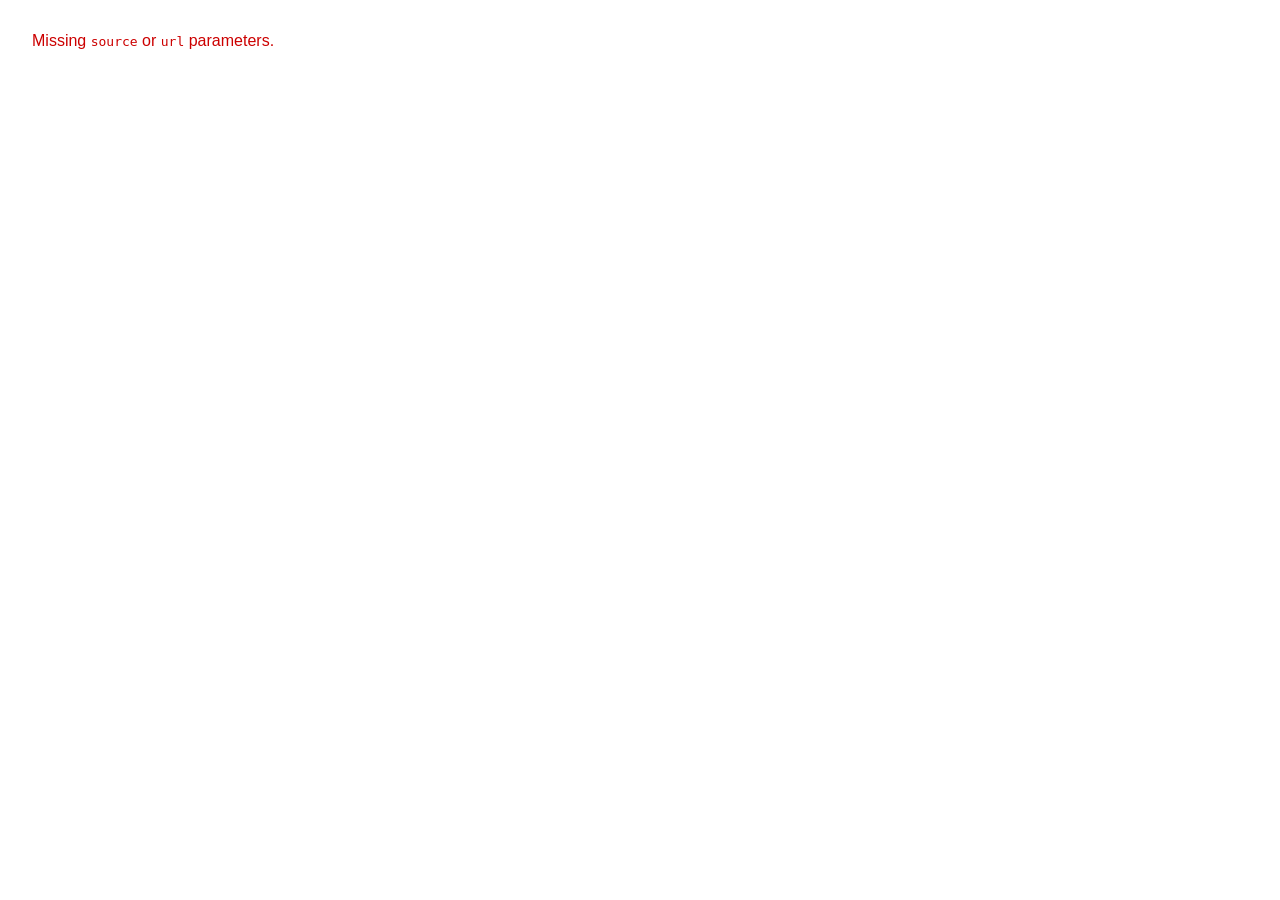
==== crates/rustyweb-lib/static/replay/viewer.html @ c610fc1f "partially working" ====
<!DOCTYPE html>
<html lang="en">
<head>
  <meta charset="UTF-8">
  <meta name="viewport" content="width=device-width, initial-scale=1.0">
  <title>Replay</title>
  <style>
    * { margin: 0; padding: 0; box-sizing: border-box; }
    html, body { height: 100%; }
    iframe { width: 100%; height: 100%; border: none; display: block; }
    #error { padding: 2rem; font-family: sans-serif; color: #c00; }
  </style>
</head>
<body>
  <iframe id="replay_iframe"></iframe>
  <script>
    (async function () {
      const params = new URLSearchParams(window.location.search);
      const source = params.get('source'); // e.g. /files/a926c132
      const url    = params.get('url');
      const ts     = params.get('ts') || '';

      if (!source || !url) {
        document.body.innerHTML =
          '<div id="error">Missing <code>source</code> or <code>url</code> parameters.</div>';
        return;
      }

      // Derive collection ID from source path (/files/{id} → {id})
      // collName must equal the URL path segment after /replay/ so the SW's getColl() lookup matches.
      const collId        = source.split('/').pop();
      const archivePrefix = `/replay/${collId}/`;
      const collName      = collId;

      try {
        await navigator.serviceWorker.register(
          '/replay/sw.js?replayPrefix=',
          { scope: '/replay/' }
        );

        await navigator.serviceWorker.ready;

        // Wait for the SW to confirm the collection is ready.
        const collReady = new Promise(resolve => {
          navigator.serviceWorker.addEventListener('message', function handler(e) {
            if (e.data.msg_type === 'collAdded' && e.data.name === collName) {
              navigator.serviceWorker.removeEventListener('message', handler);
              resolve();
            }
          });
        });

        const msg = {
          msg_type: 'addColl',
          name: collName,
          type: 'live',
          file: { sourceUrl: 'proxy:' },
          skipExisting: true,
          extraConfig: {
            prefix: '',
            isLive: false,
            baseUrl: archivePrefix,
            baseUrlAppendReplay: true,
            noPostToGet: true,
            archivePrefix: archivePrefix,
            archiveMod: 'ir_',
            injectScripts: [],
          },
        };

        const ctrl = navigator.serviceWorker.controller;
        if (ctrl) {
          ctrl.postMessage(msg);
        } else {
          navigator.serviceWorker.addEventListener('controllerchange', () => {
            navigator.serviceWorker.controller.postMessage(msg);
          });
        }

        await collReady;

        document.getElementById('replay_iframe').src =
          `${archivePrefix}${ts}mp_/${url}`;
      } catch (e) {
        document.body.innerHTML =
          `<div id="error">Replay error: ${e.message}</div>`;
      }
    })();
  </script>
</body>
</html>
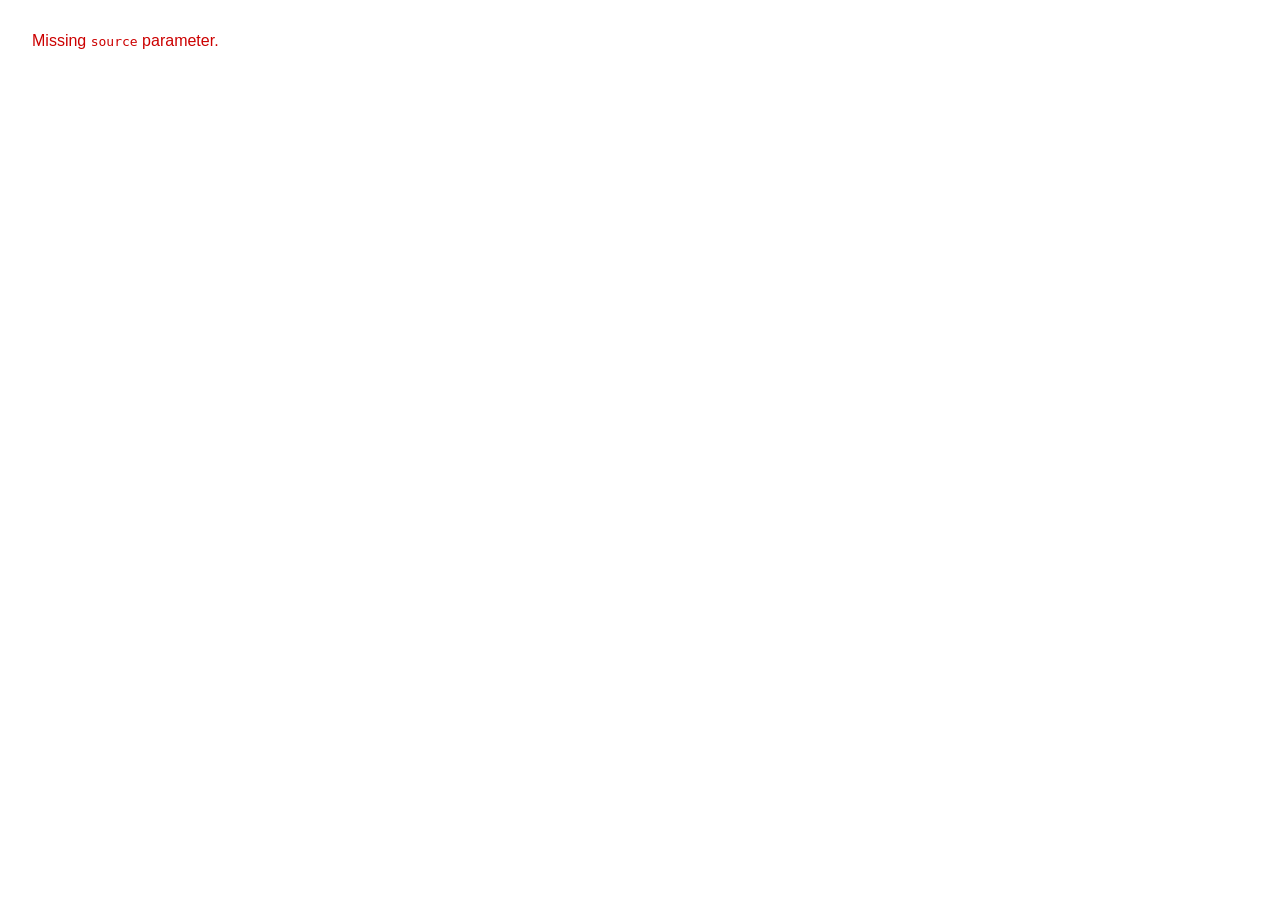
==== commit 4e25a26f: "Redesign to WACZ-direct replay Switch from a pywb-style server-side proxy (CDX store + per-resource " ====
--- a/crates/rustyweb-lib/static/replay/viewer.html
+++ b/crates/rustyweb-lib/static/replay/viewer.html
@@ -4,87 +4,103 @@
   <meta charset="UTF-8">
   <meta name="viewport" content="width=device-width, initial-scale=1.0">
   <title>Replay</title>
+  <script src="ui.js"></script>
   <style>
     * { margin: 0; padding: 0; box-sizing: border-box; }
     html, body { height: 100%; }
-    iframe { width: 100%; height: 100%; border: none; display: block; }
-    #error { padding: 2rem; font-family: sans-serif; color: #c00; }
+    body { display: flex; flex-direction: column; font-family: sans-serif; }
+
+    #banner {
+      flex: 0 0 auto;
+      display: flex;
+      align-items: center;
+      gap: 0.75rem;
+      padding: 0.5rem 0.9rem;
+      background: #1a1a2e;
+      color: #eee;
+      font-size: 0.85rem;
+      border-bottom: 1px solid #000;
+    }
+    #banner a.home {
+      color: #fff;
+      font-weight: bold;
+      text-decoration: none;
+      font-size: 1rem;
+    }
+    #banner a.home:hover { text-decoration: underline; }
+    #collection-name {
+      background: #16213e;
+      padding: 0.15rem 0.5rem;
+      border-radius: 3px;
+      color: #9ecbff;
+      white-space: nowrap;
+    }
+    #current-url {
+      color: #bbb;
+      font-family: monospace;
+      font-size: 0.8rem;
+      overflow: hidden;
+      text-overflow: ellipsis;
+      white-space: nowrap;
+      flex: 1;
+      min-width: 0;
+    }
+
+    #replay-container { flex: 1 1 auto; position: relative; min-height: 0; }
+    replay-web-page { display: block; width: 100%; height: 100%; }
+    #error { padding: 2rem; color: #c00; }
   </style>
 </head>
 <body>
-  <iframe id="replay_iframe"></iframe>
+  <div id="banner">
+    <a class="home" href="/">rustyweb</a>
+    <span id="collection-name"></span>
+    <span id="current-url"></span>
+  </div>
+  <div id="replay-container"></div>
+
   <script>
-    (async function () {
+    (function () {
       const params = new URLSearchParams(window.location.search);
       const source = params.get('source'); // e.g. /files/a926c132
-      const url    = params.get('url');
+      const url    = params.get('url') || '';
       const ts     = params.get('ts') || '';
+      const name   = params.get('name') || '';
 
-      if (!source || !url) {
+      if (!source) {
         document.body.innerHTML =
-          '<div id="error">Missing <code>source</code> or <code>url</code> parameters.</div>';
+          '<div id="error">Missing <code>source</code> parameter.</div>';
         return;
       }
 
-      // Derive collection ID from source path (/files/{id} → {id})
-      // collName must equal the URL path segment after /replay/ so the SW's getColl() lookup matches.
-      const collId        = source.split('/').pop();
-      const archivePrefix = `/replay/${collId}/`;
-      const collName      = collId;
+      const collId = source.split('/').pop();
 
-      try {
-        await navigator.serviceWorker.register(
-          '/replay/sw.js?replayPrefix=',
-          { scope: '/replay/' }
-        );
+      document.getElementById('collection-name').textContent = name || collId;
+      document.getElementById('current-url').textContent = url;
 
-        await navigator.serviceWorker.ready;
+      // Mount the ReplayWebPage component in WACZ-direct mode: it reads the
+      // WACZ from `source` (our /files/{id} byte-range endpoint), extracts the
+      // internal CDX into IndexedDB, and serves all resources client-side.
+      const rp = document.createElement('replay-web-page');
+      rp.setAttribute('source', source);
+      rp.setAttribute('coll', collId);
+      rp.setAttribute('embed', 'replayonly');
+      // Absolute base so the SW resolves to /replay/sw.js regardless of the
+      // page path. The default "./replay/" would resolve relative to
+      // /replay/viewer → /replay/replay/sw.js (404).
+      rp.setAttribute('replaybase', '/replay/');
+      rp.setAttribute('swName', 'sw.js');
+      if (url) rp.setAttribute('url', url);
+      if (ts)  rp.setAttribute('ts', ts);
+      document.getElementById('replay-container').appendChild(rp);
 
-        // Wait for the SW to confirm the collection is ready.
-        const collReady = new Promise(resolve => {
-          navigator.serviceWorker.addEventListener('message', function handler(e) {
-            if (e.data.msg_type === 'collAdded' && e.data.name === collName) {
-              navigator.serviceWorker.removeEventListener('message', handler);
-              resolve();
-            }
-          });
-        });
-
-        const msg = {
-          msg_type: 'addColl',
-          name: collName,
-          type: 'live',
-          file: { sourceUrl: 'proxy:' },
-          skipExisting: true,
-          extraConfig: {
-            prefix: '',
-            isLive: false,
-            baseUrl: archivePrefix,
-            baseUrlAppendReplay: true,
-            noPostToGet: true,
-            archivePrefix: archivePrefix,
-            archiveMod: 'ir_',
-            injectScripts: [],
-          },
-        };
-
-        const ctrl = navigator.serviceWorker.controller;
-        if (ctrl) {
-          ctrl.postMessage(msg);
-        } else {
-          navigator.serviceWorker.addEventListener('controllerchange', () => {
-            navigator.serviceWorker.controller.postMessage(msg);
-          });
+      // Keep the banner URL in sync as the user navigates within the archive.
+      window.addEventListener('rwp-url-change', function (e) {
+        const newUrl = e.detail && e.detail.url;
+        if (newUrl) {
+          document.getElementById('current-url').textContent = newUrl;
         }
-
-        await collReady;
-
-        document.getElementById('replay_iframe').src =
-          `${archivePrefix}${ts}mp_/${url}`;
-      } catch (e) {
-        document.body.innerHTML =
-          `<div id="error">Replay error: ${e.message}</div>`;
-      }
+      });
     })();
   </script>
 </body>
